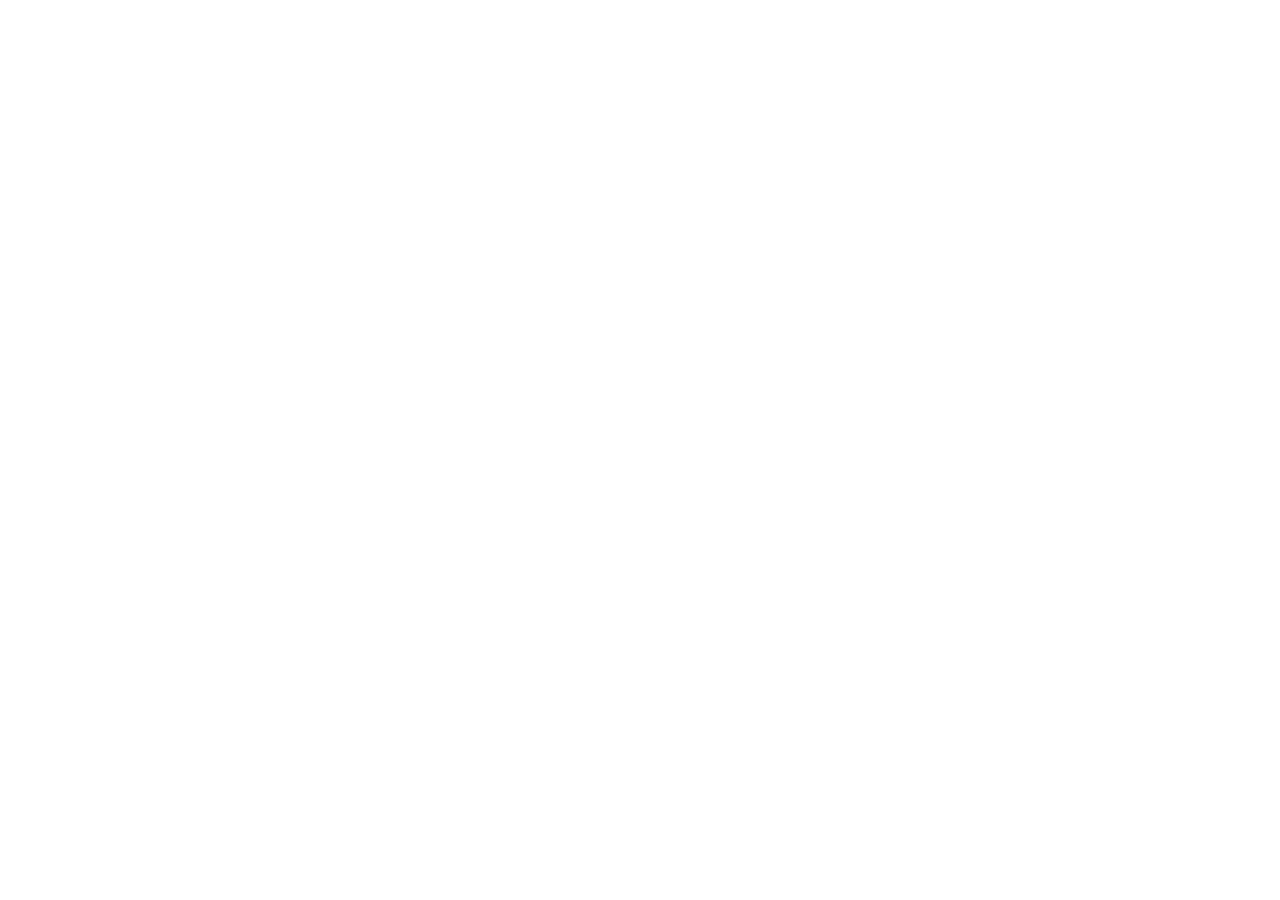
==== Laboratory works/Lab_work_1/Task_2/index.html @ e44fde48 "added code" ====
<!DOCTYPE html>
<html>
<head>
	<title>Task 2</title>
	<link rel="stylesheet" href="style.css">
</head>
<body>
	<div class="parent">
  	<div class="rows"></div>
  	<div class="rows"></div>
  	<div class="rows"></div>
</div>
</body>
</html>
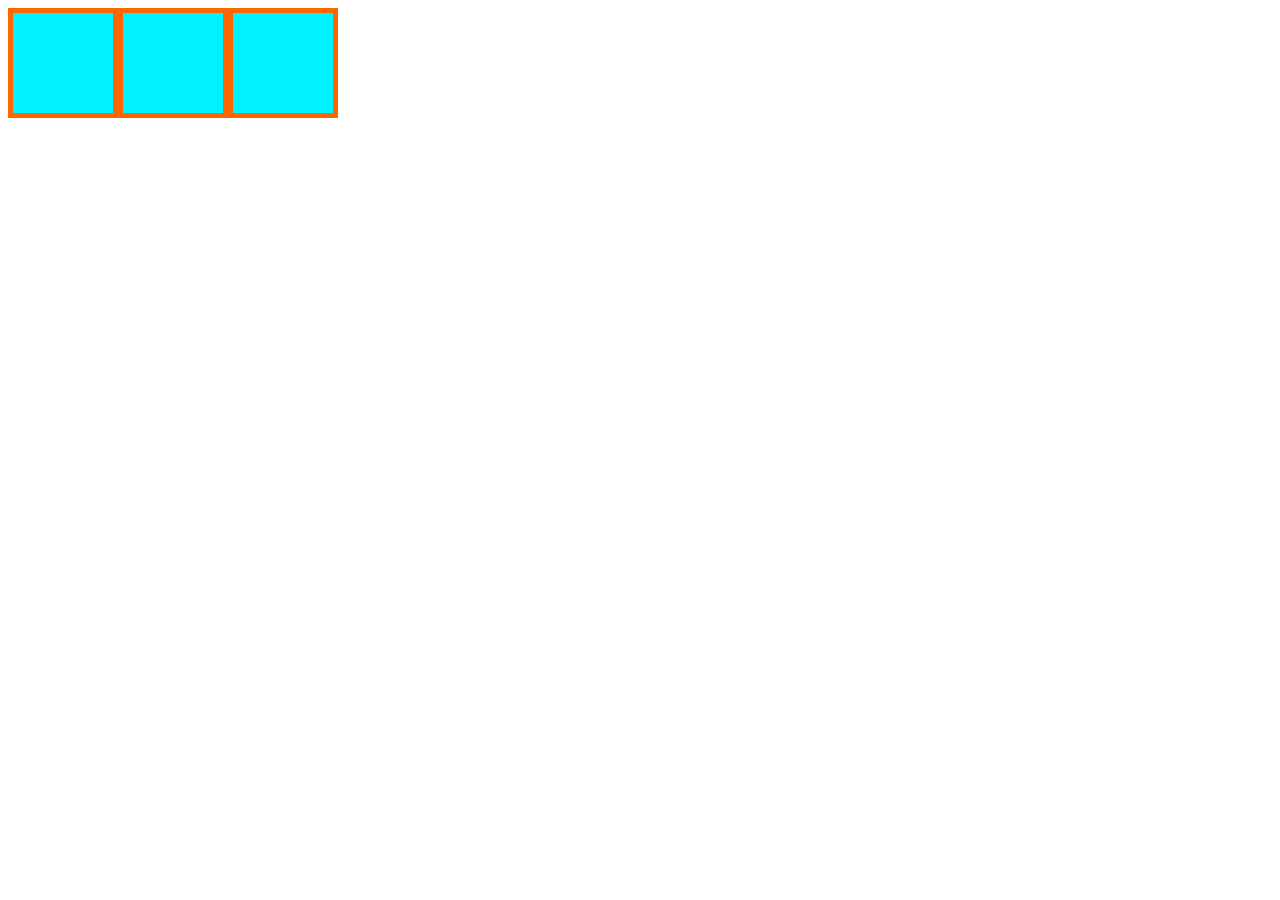
==== commit bf88b37f: "update html" ====
--- a/Laboratory works/Lab_work_1/Task_2/index.html
+++ b/Laboratory works/Lab_work_1/Task_2/index.html
@@ -1,6 +1,7 @@
 <!DOCTYPE html>
 <html>
 <head>
+	<meta charset="UTF-8">
 	<title>Task 2</title>
 	<link rel="stylesheet" href="style.css">
 </head>
--- a/Laboratory works/Lab_work_1/Task_2/style.css
+++ b/Laboratory works/Lab_work_1/Task_2/style.css
@@ -0,0 +1,14 @@
+.parent {
+  width: 330px;
+  min-height: 20px;
+  background: #FF6600;
+  clear: both;
+  display: table;
+}
+.rows {
+  width: 100px;
+  height: 100px;
+  background: #00F1FF;
+  margin: 5px;
+  float: left;  
+}
